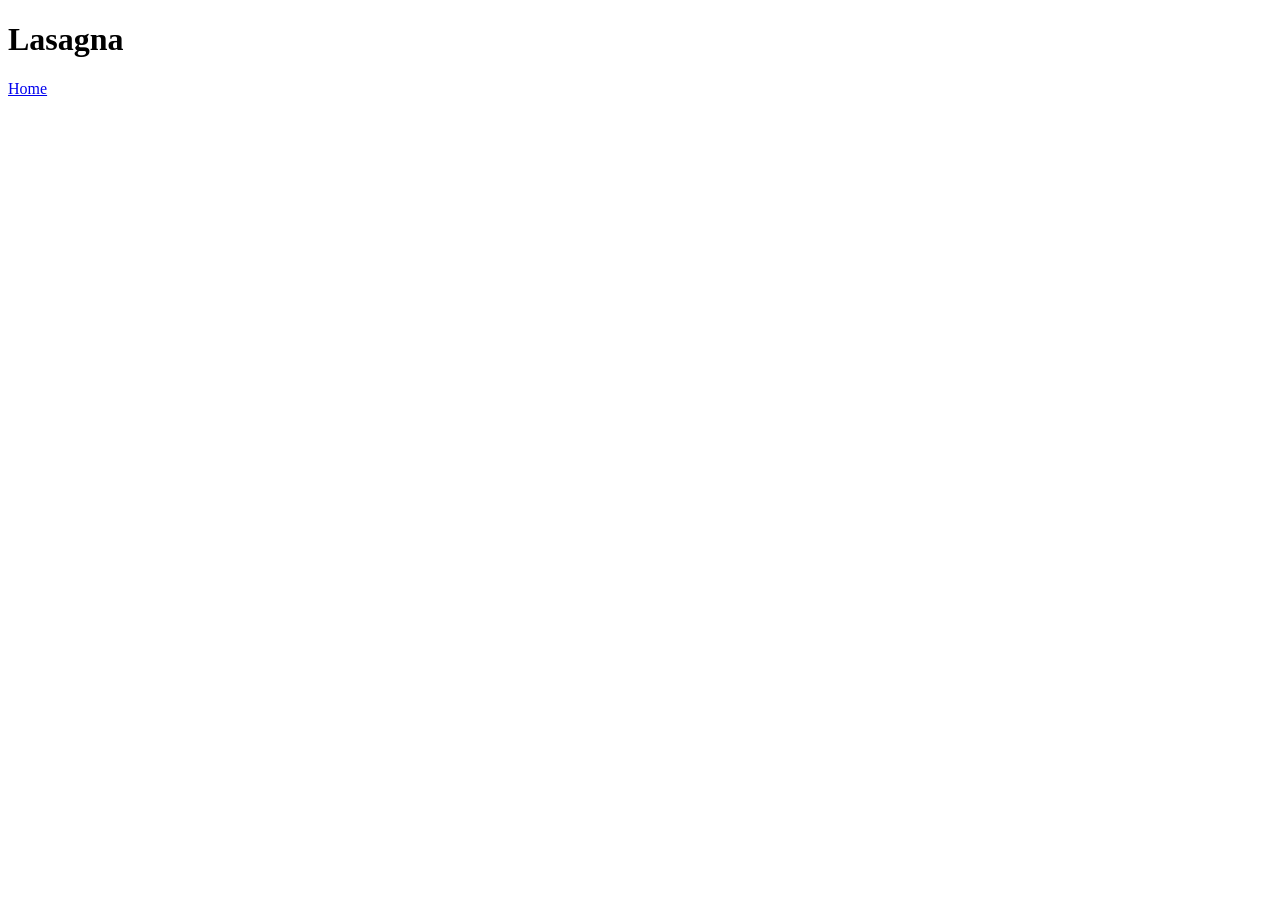
==== recipes/lasagna.html @ a144df7f "Add lasagna page" ====
<!DOCTYPE html>
<html lang="en">
<head>
    <meta charset="UTF-8">
    <meta name="viewport" content="width=device-width, initial-scale=1.0">
    <title>Lasagna</title>
</head>
<body>
    <h1>Lasagna</h1>
    <a href="../index.html">Home</a>
</body>
</html>
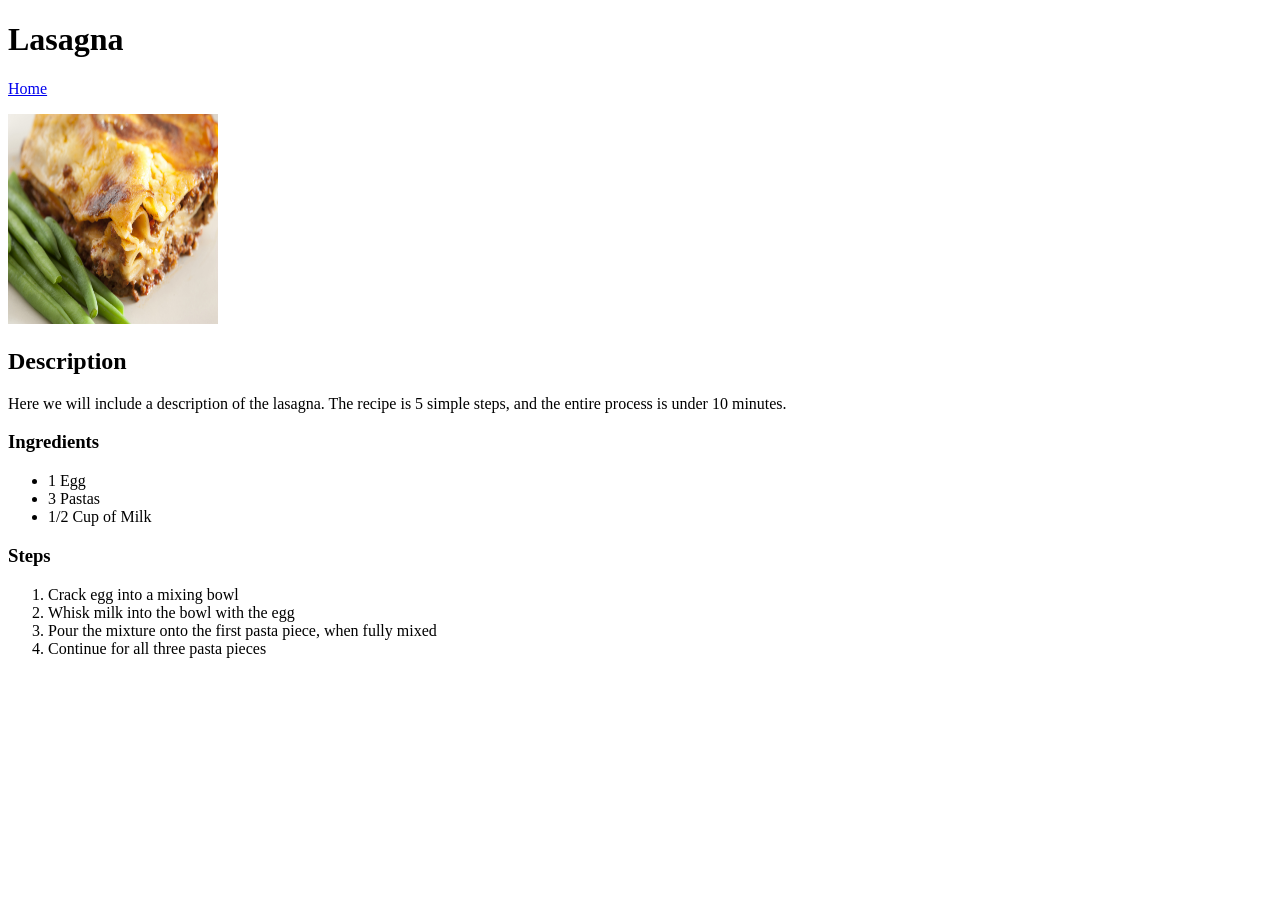
==== commit 275b82a8: "Update lasagna recipe page" ====
--- a/recipes/lasagna.html
+++ b/recipes/lasagna.html
@@ -8,5 +8,22 @@
 <body>
     <h1>Lasagna</h1>
     <a href="../index.html">Home</a>
+    <p><img src="../images/lasagna.jpg" height="210" width="210"> </p>
+    <h2>Description</h2>
+    <p>Here we will include a description of the lasagna. The recipe is 5 simple steps, and the entire process is under 10 minutes.</p>
+    <h3>Ingredients</h3>
+    <ul>
+        <li>1 Egg</li>
+        <li>3 Pastas</li>
+        <li>1/2 Cup of Milk</li>
+    </ul>
+
+    <h3>Steps</h3>
+    <ol>
+        <li>Crack egg into a mixing bowl</li>
+        <li>Whisk milk into the bowl with the egg</li>
+        <li>Pour the mixture onto the first pasta piece, when fully mixed</li>
+        <li>Continue for all three pasta pieces</li>
+    </ol>
 </body>
 </html>
